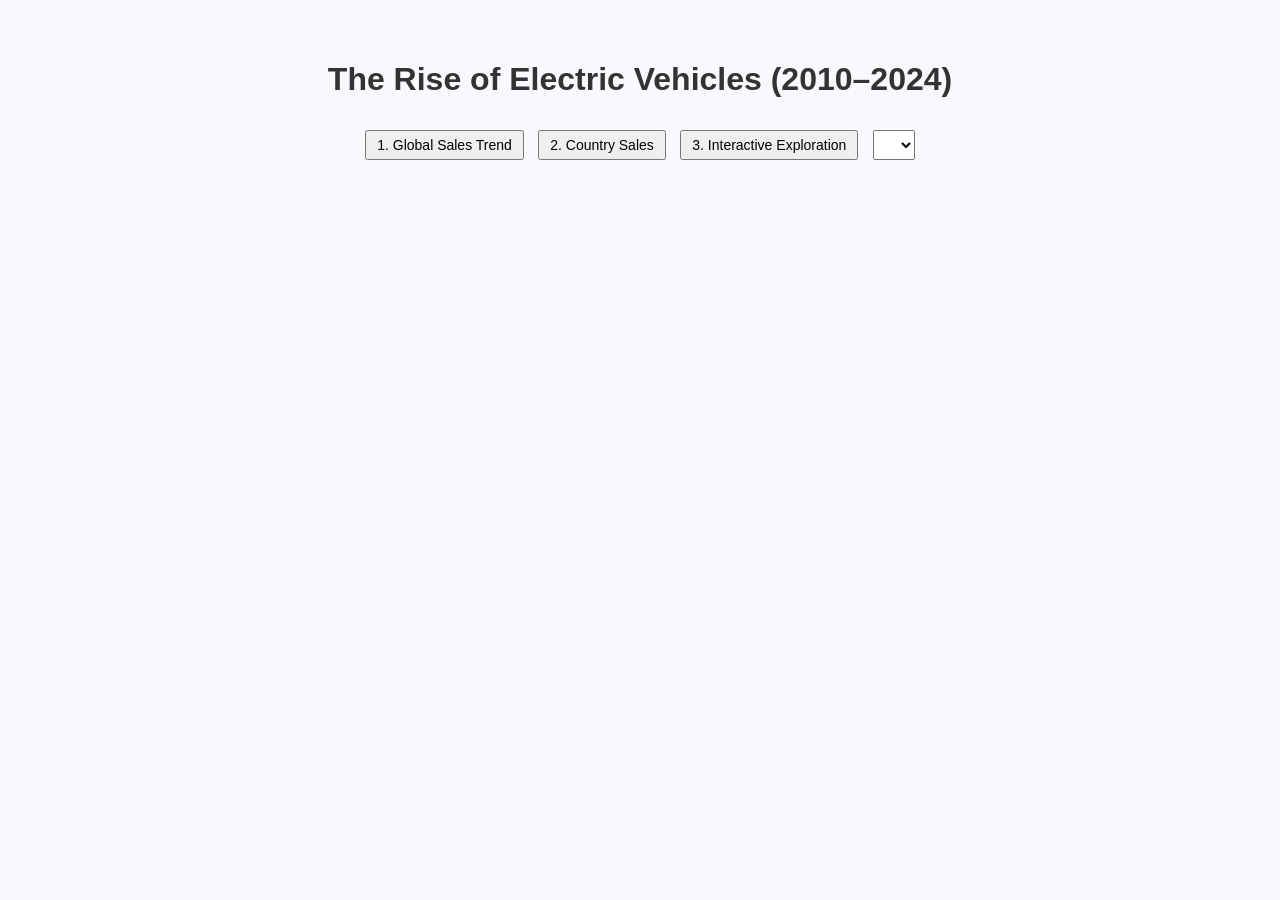
==== index.html @ d0d941d1 "1" ====
<!DOCTYPE html>
<html lang="en">
<head>
  <meta charset="UTF-8" />
  <meta name="viewport" content="width=device-width, initial-scale=1.0" />
  <title>EV Sales Narrative Visualization</title>
  <link rel="stylesheet" href="css/style.css" />
</head>
<body>
  <div id="container">
    <h1>The Rise of Electric Vehicles (2010–2024)</h1>
    <div id="scene"></div>
    <div id="description" class="description-box"></div>
    <div class="controls">
      <button onclick="showScene(0)">1. Global Sales Trend</button>
      <button onclick="showScene(1)">2. Country Sales</button>
      <button onclick="showScene(2)">3. Interactive Exploration</button>
      <select id="yearSelect"></select>
    </div>
  </div>

  <script src="https://d3js.org/d3.v7.min.js"></script>
  <script src="js/main.js"></script>
</body>
</html>
---- css/style.css ----
body {
  font-family: Arial, sans-serif;
  background: #f7f9fc;
  margin: 0;
  padding: 0;
  text-align: center;
}

h1 {
  color: #333;
  padding: 20px 0 10px;
}

#container {
  max-width: 1000px;
  margin: auto;
  padding: 20px;
}

svg {
  background: white;
  border: 1px solid #ccc;
  margin-bottom: 20px;
}

.controls {
  margin-top: 10px;
}

.controls button,
.controls select {
  margin: 0 5px;
  padding: 5px 10px;
  font-size: 14px;
}

.description-box {
  max-width: 800px;
  margin: 20px auto;
  font-size: 16px;
  color: #444;
  line-height: 1.5;
}

.highlight {
  color: darkred;
  font-weight: bold;
}

.scene-title {
  font-size: 18px;
  font-weight: bold;
  fill: #333;
}

.annotation {
  fill: darkslategray;
  font-size: 12px;
  font-style: italic;
}

.annotation-line {
  stroke: gray;
  stroke-dasharray: 4 2;
  stroke-width: 1;
}
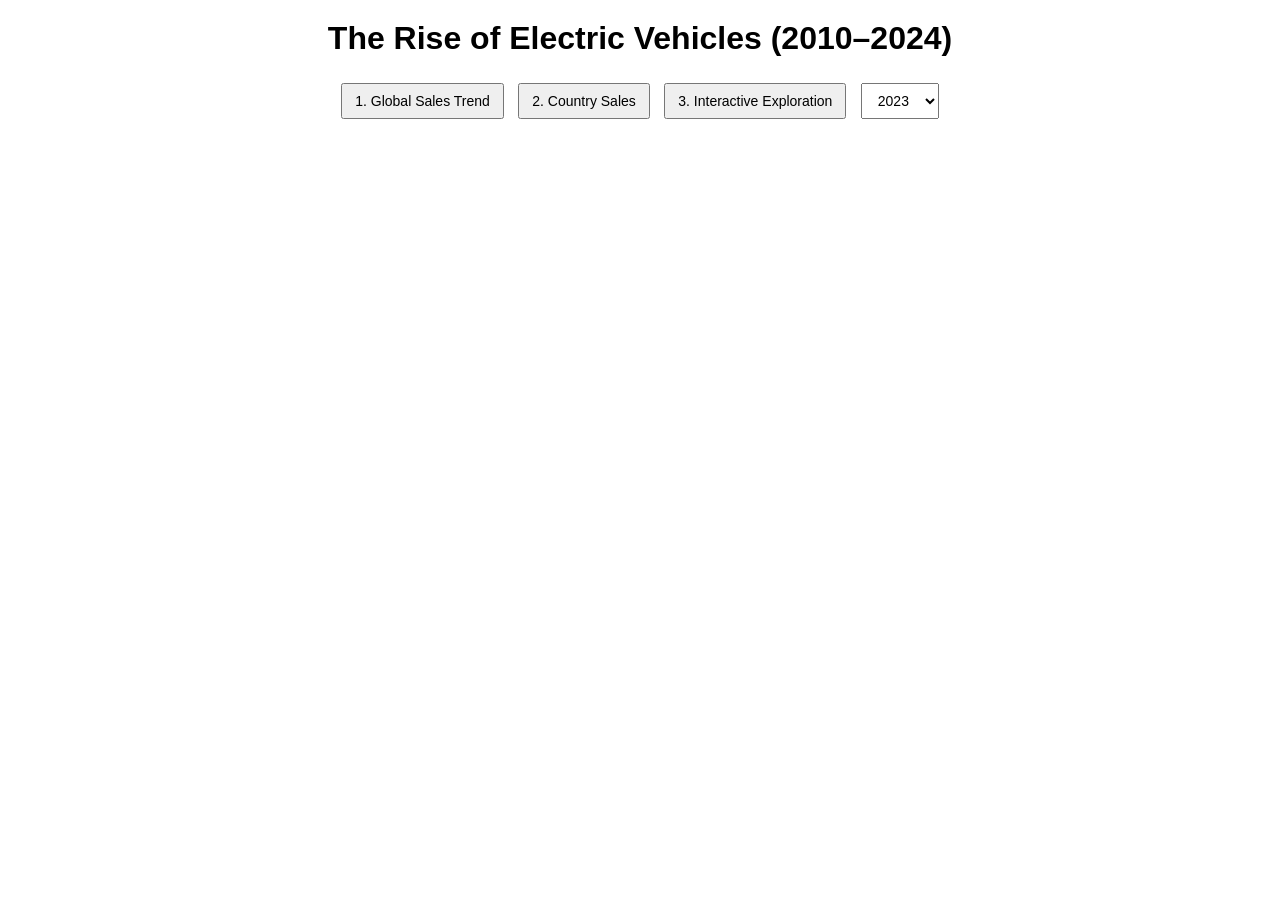
==== commit 98ab1c0e: "1" ====
--- a/index.html
+++ b/index.html
@@ -2,7 +2,7 @@
 <html lang="en">
 <head>
   <meta charset="UTF-8" />
-  <meta name="viewport" content="width=device-width, initial-scale=1.0" />
+  <meta name="viewport" content="width=device-width, initial-scale=1.0"/>
   <title>EV Sales Narrative Visualization</title>
   <link rel="stylesheet" href="css/style.css" />
 </head>
@@ -10,12 +10,18 @@
   <div id="container">
     <h1>The Rise of Electric Vehicles (2010–2024)</h1>
     <div id="scene"></div>
-    <div id="description" class="description-box"></div>
+    <p id="description"></p>
     <div class="controls">
       <button onclick="showScene(0)">1. Global Sales Trend</button>
       <button onclick="showScene(1)">2. Country Sales</button>
       <button onclick="showScene(2)">3. Interactive Exploration</button>
-      <select id="yearSelect"></select>
+      <select id="yearSelect" onchange="onYearChange(this.value)">
+        <option value="2020">2020</option>
+        <option value="2021">2021</option>
+        <option value="2022">2022</option>
+        <option value="2023" selected>2023</option>
+        <option value="2024">2024</option>
+      </select>
     </div>
   </div>
 
--- a/css/style.css
+++ b/css/style.css
@@ -1,56 +1,27 @@
 body {
-  font-family: Arial, sans-serif;
-  background: #f7f9fc;
+  font-family: sans-serif;
+  text-align: center;
   margin: 0;
   padding: 0;
-  text-align: center;
 }
 
 h1 {
-  color: #333;
-  padding: 20px 0 10px;
+  margin-top: 20px;
 }
 
-#container {
-  max-width: 1000px;
+#scene svg {
   margin: auto;
-  padding: 20px;
-}
-
-svg {
-  background: white;
-  border: 1px solid #ccc;
-  margin-bottom: 20px;
+  display: block;
 }
 
 .controls {
-  margin-top: 10px;
+  margin-top: 20px;
 }
 
-.controls button,
-.controls select {
-  margin: 0 5px;
-  padding: 5px 10px;
+button, select {
+  margin: 5px;
+  padding: 8px 12px;
   font-size: 14px;
-}
-
-.description-box {
-  max-width: 800px;
-  margin: 20px auto;
-  font-size: 16px;
-  color: #444;
-  line-height: 1.5;
-}
-
-.highlight {
-  color: darkred;
-  font-weight: bold;
-}
-
-.scene-title {
-  font-size: 18px;
-  font-weight: bold;
-  fill: #333;
 }
 
 .annotation {
@@ -59,8 +30,21 @@
   font-style: italic;
 }
 
-.annotation-line {
-  stroke: gray;
-  stroke-dasharray: 4 2;
-  stroke-width: 1;
+.scene-title {
+  font-size: 18px;
+  font-weight: bold;
+  fill: black;
+}
+
+#description {
+  margin-top: 10px;
+  max-width: 800px;
+  margin-left: auto;
+  margin-right: auto;
+  font-size: 16px;
+}
+
+.highlight {
+  color: darkred;
+  font-weight: bold;
 }
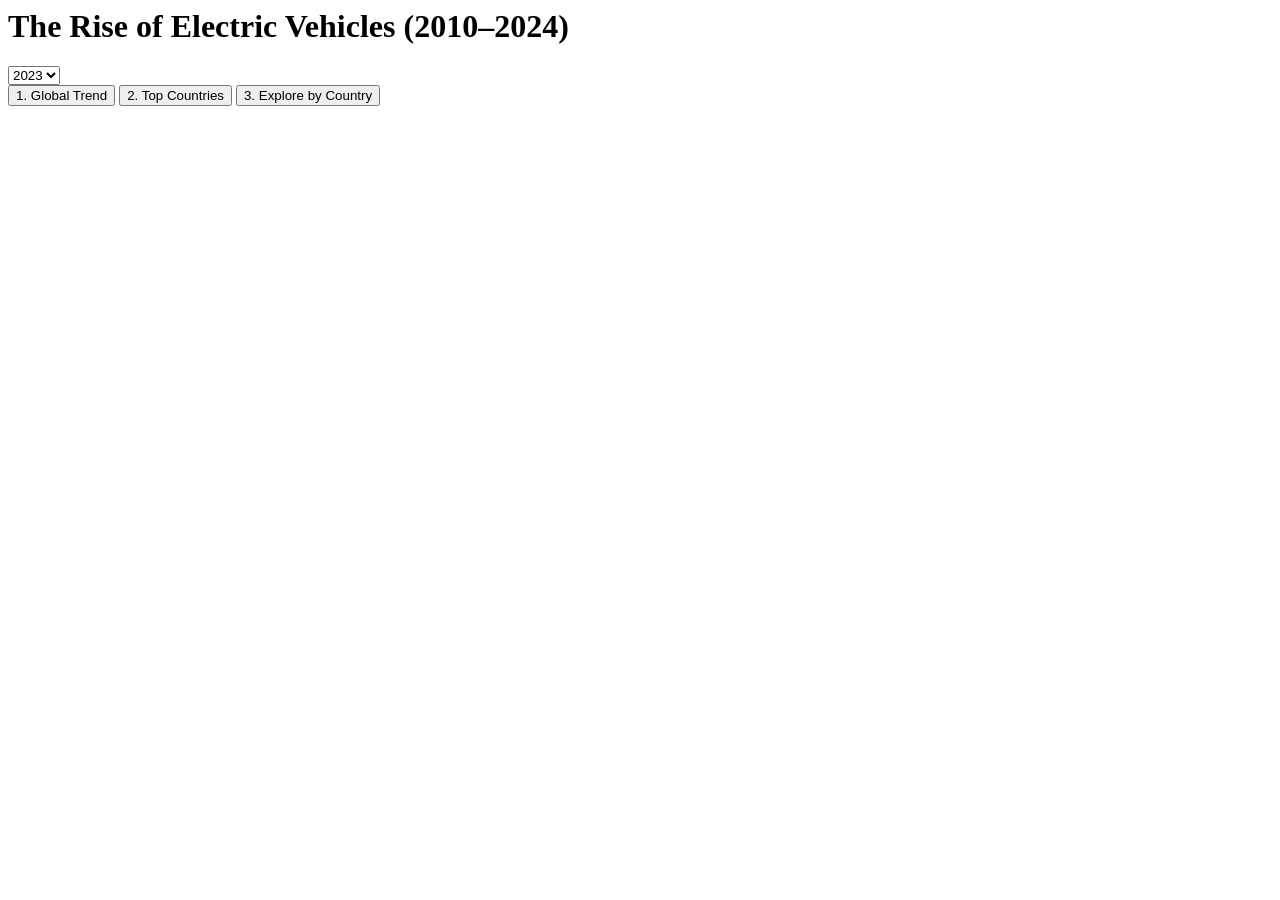
==== commit 4a0baf97: "1" ====
--- a/index.html
+++ b/index.html
@@ -1,31 +1,35 @@
-<!DOCTYPE html>
 <html lang="en">
 <head>
   <meta charset="UTF-8" />
-  <meta name="viewport" content="width=device-width, initial-scale=1.0"/>
+  <meta name="viewport" content="width=device-width, initial-scale=1.0" />
   <title>EV Sales Narrative Visualization</title>
-  <link rel="stylesheet" href="css/style.css" />
+  <link rel="stylesheet" href="style.css" />
 </head>
 <body>
   <div id="container">
     <h1>The Rise of Electric Vehicles (2010–2024)</h1>
     <div id="scene"></div>
-    <p id="description"></p>
+
+    <select id="year-selector">
+      <option value="2023" selected>2023</option>
+      <option value="2022">2022</option>
+      <option value="2021">2021</option>
+      <option value="2020">2020</option>
+      <option value="2019">2019</option>
+      <option value="2018">2018</option>
+    </select>
+
     <div class="controls">
-      <button onclick="showScene(0)">1. Global Sales Trend</button>
-      <button onclick="showScene(1)">2. Country Sales</button>
-      <button onclick="showScene(2)">3. Interactive Exploration</button>
-      <select id="yearSelect" onchange="onYearChange(this.value)">
-        <option value="2020">2020</option>
-        <option value="2021">2021</option>
-        <option value="2022">2022</option>
-        <option value="2023" selected>2023</option>
-        <option value="2024">2024</option>
-      </select>
+      <button data-scene="0" class="active">1. Global Trend</button>
+      <button data-scene="1">2. Top Countries</button>
+      <button data-scene="2">3. Explore by Country</button>
     </div>
+
+    <div id="description"></div>
+    <div id="tooltip" class="tooltip"></div>
   </div>
 
   <script src="https://d3js.org/d3.v7.min.js"></script>
-  <script src="js/main.js"></script>
+  <script src="main.js"></script>
 </body>
 </html>
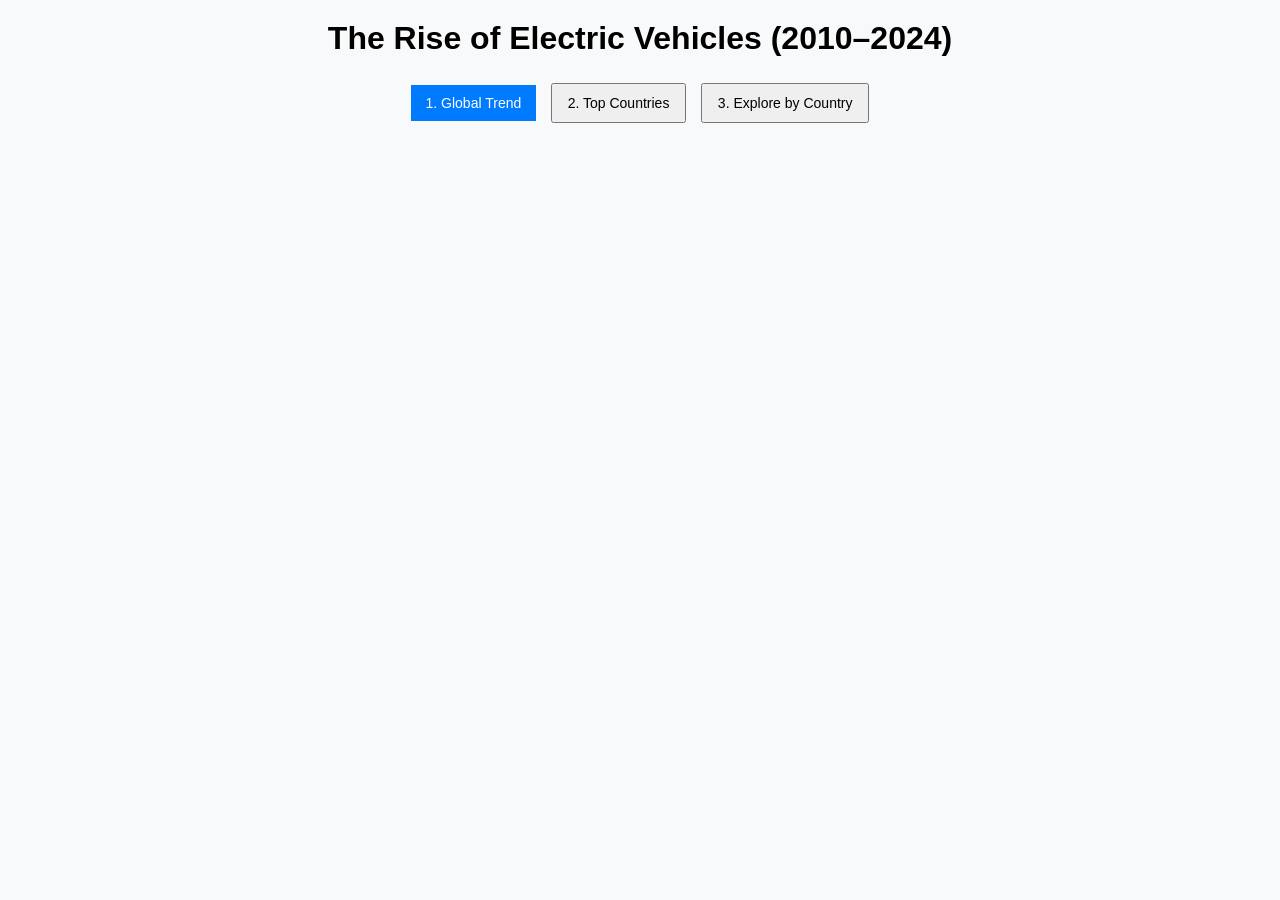
==== commit 0c6bc708: "1" ====
--- a/index.html
+++ b/index.html
@@ -3,7 +3,7 @@
   <meta charset="UTF-8" />
   <meta name="viewport" content="width=device-width, initial-scale=1.0" />
   <title>EV Sales Narrative Visualization</title>
-  <link rel="stylesheet" href="style.css" />
+  <link rel="stylesheet" href="css/style.css" />
 </head>
 <body>
   <div id="container">
@@ -30,6 +30,6 @@
   </div>
 
   <script src="https://d3js.org/d3.v7.min.js"></script>
-  <script src="main.js"></script>
+  <script src="js/main.js"></script>
 </body>
 </html>
--- a/css/style.css
+++ b/css/style.css
@@ -0,0 +1,60 @@
+body {
+  font-family: Arial, sans-serif;
+  text-align: center;
+  background-color: #f8f9fa;
+  margin: 0;
+  padding: 0;
+}
+
+#container {
+  margin: 20px auto;
+  max-width: 1000px;
+}
+
+#scene {
+  margin-bottom: 20px;
+}
+
+.controls button {
+  margin: 5px;
+  padding: 10px 15px;
+  font-size: 14px;
+  cursor: pointer;
+}
+
+.controls .active {
+  background-color: #007bff;
+  color: white;
+  border: none;
+}
+
+#year-selector {
+  margin-bottom: 10px;
+  font-size: 14px;
+  padding: 6px;
+  display: none;
+}
+
+#description {
+  margin-top: 15px;
+  font-size: 15px;
+  line-height: 1.5;
+  color: #333;
+}
+
+.tooltip {
+  position: absolute;
+  background-color: rgba(0, 0, 0, 0.8);
+  color: white;
+  padding: 6px 10px;
+  border-radius: 4px;
+  font-size: 13px;
+  pointer-events: none;
+  z-index: 999;
+  display: none;
+}
+
+.scene-title {
+  font-size: 20px;
+  font-weight: bold;
+}
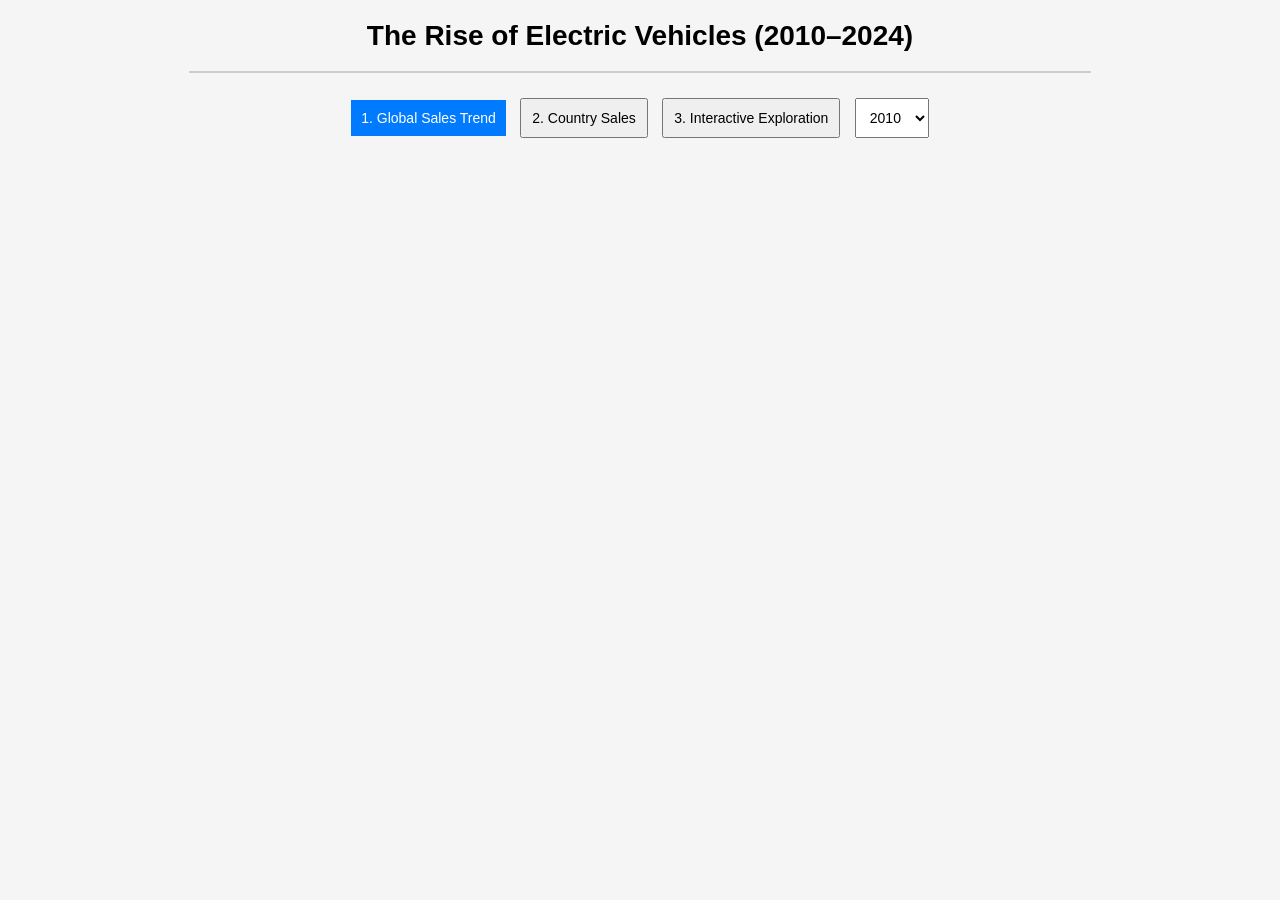
==== commit 8e7c4a98: "1" ====
--- a/index.html
+++ b/index.html
@@ -1,35 +1,36 @@
+<!DOCTYPE html>
 <html lang="en">
 <head>
   <meta charset="UTF-8" />
-  <meta name="viewport" content="width=device-width, initial-scale=1.0" />
-  <title>EV Sales Narrative Visualization</title>
+  <title>EV Sales Narrative</title>
   <link rel="stylesheet" href="css/style.css" />
+  <script src="https://d3js.org/d3.v7.min.js"></script>
 </head>
 <body>
-  <div id="container">
-    <h1>The Rise of Electric Vehicles (2010–2024)</h1>
-    <div id="scene"></div>
+  <h1>The Rise of Electric Vehicles (2010–2024)</h1>
+  <div id="scene"></div>
+  <div id="description" class="description"></div>
 
+  <div class="controls">
+    <button data-scene="0" class="active">1. Global Sales Trend</button>
+    <button data-scene="1">2. Country Sales</button>
+    <button data-scene="2">3. Interactive Exploration</button>
     <select id="year-selector">
-      <option value="2023" selected>2023</option>
-      <option value="2022">2022</option>
-      <option value="2021">2021</option>
-      <option value="2020">2020</option>
-      <option value="2019">2019</option>
-      <option value="2018">2018</option>
+      <!-- options from 2010 to 2024 -->
+      <script>
+        for (let y = 2010; y <= 2024; y++) {
+          const opt = document.createElement("option");
+          opt.value = y;
+          opt.text = y;
+          if (y === 2023) opt.selected = true;
+          document.write(opt.outerHTML);
+        }
+      </script>
     </select>
-
-    <div class="controls">
-      <button data-scene="0" class="active">1. Global Trend</button>
-      <button data-scene="1">2. Top Countries</button>
-      <button data-scene="2">3. Explore by Country</button>
-    </div>
-
-    <div id="description"></div>
-    <div id="tooltip" class="tooltip"></div>
   </div>
 
-  <script src="https://d3js.org/d3.v7.min.js"></script>
+  <div id="tooltip" class="tooltip" style="display: none;"></div>
+
   <script src="js/main.js"></script>
 </body>
 </html>
--- a/css/style.css
+++ b/css/style.css
@@ -1,60 +1,54 @@
 body {
-  font-family: Arial, sans-serif;
+  font-family: sans-serif;
   text-align: center;
-  background-color: #f8f9fa;
   margin: 0;
   padding: 0;
+  background: #f5f5f5;
 }
 
-#container {
-  margin: 20px auto;
-  max-width: 1000px;
+h1 {
+  margin-top: 20px;
+  font-size: 28px;
 }
 
 #scene {
-  margin-bottom: 20px;
+  margin: 0 auto;
+  width: 900px;
+  background: white;
+  border: 1px solid #ccc;
 }
 
-.controls button {
+.description {
+  margin-top: 15px;
+  font-size: 16px;
+  max-width: 800px;
+  margin-left: auto;
+  margin-right: auto;
+}
+
+.controls {
+  margin-top: 20px;
+}
+
+.controls button,
+.controls select {
   margin: 5px;
-  padding: 10px 15px;
+  padding: 10px;
   font-size: 14px;
-  cursor: pointer;
 }
 
 .controls .active {
-  background-color: #007bff;
+  background: #007bff;
   color: white;
   border: none;
 }
 
-#year-selector {
-  margin-bottom: 10px;
-  font-size: 14px;
-  padding: 6px;
-  display: none;
-}
-
-#description {
-  margin-top: 15px;
-  font-size: 15px;
-  line-height: 1.5;
-  color: #333;
-}
-
 .tooltip {
   position: absolute;
-  background-color: rgba(0, 0, 0, 0.8);
+  background-color: rgba(0,0,0,0.8);
   color: white;
-  padding: 6px 10px;
+  padding: 8px 12px;
   border-radius: 4px;
+  pointer-events: none;
   font-size: 13px;
-  pointer-events: none;
-  z-index: 999;
-  display: none;
-}
-
-.scene-title {
-  font-size: 20px;
-  font-weight: bold;
 }
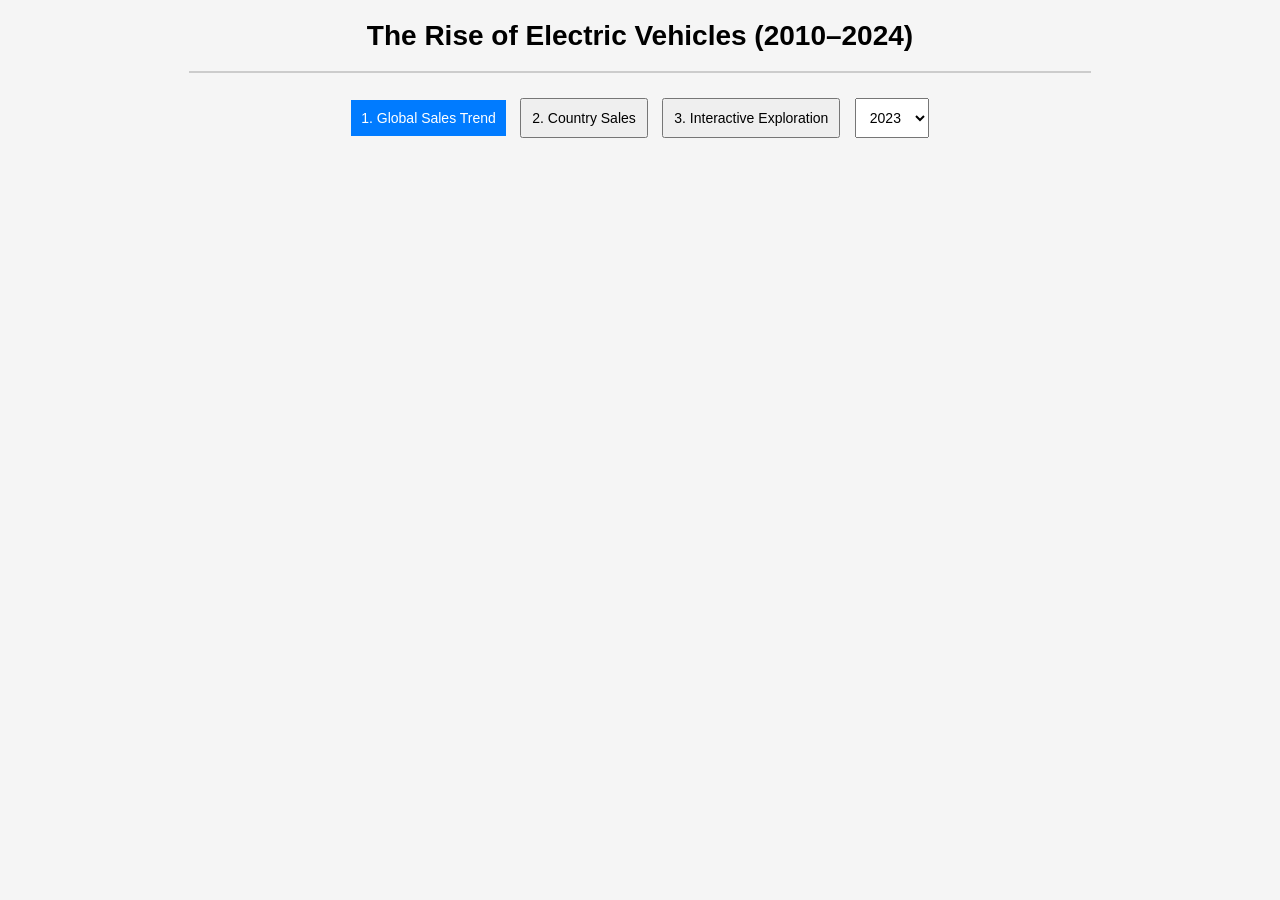
==== commit 68981c21: "1" ====
--- a/index.html
+++ b/index.html
@@ -16,16 +16,21 @@
     <button data-scene="1">2. Country Sales</button>
     <button data-scene="2">3. Interactive Exploration</button>
     <select id="year-selector">
-      <!-- options from 2010 to 2024 -->
-      <script>
-        for (let y = 2010; y <= 2024; y++) {
-          const opt = document.createElement("option");
-          opt.value = y;
-          opt.text = y;
-          if (y === 2023) opt.selected = true;
-          document.write(opt.outerHTML);
-        }
-      </script>
+      <option value="2010">2010</option>
+      <option value="2011">2011</option>
+      <option value="2012">2012</option>
+      <option value="2013">2013</option>
+      <option value="2014">2014</option>
+      <option value="2015">2015</option>
+      <option value="2016">2016</option>
+      <option value="2017">2017</option>
+      <option value="2018">2018</option>
+      <option value="2019">2019</option>
+      <option value="2020">2020</option>
+      <option value="2021">2021</option>
+      <option value="2022">2022</option>
+      <option value="2023" selected>2023</option>
+      <option value="2024">2024</option>
     </select>
   </div>
 
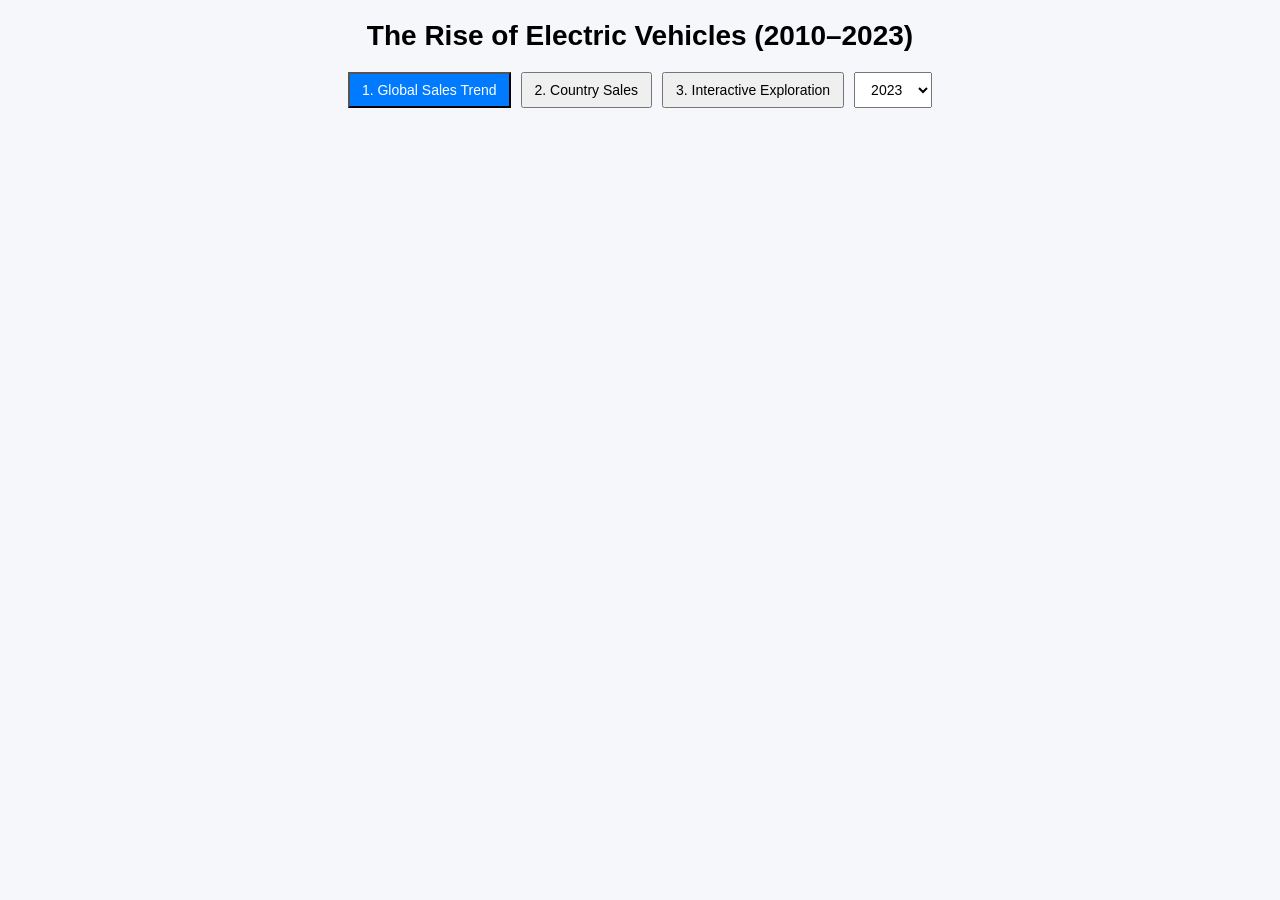
==== commit 7216426f: "1" ====
--- a/index.html
+++ b/index.html
@@ -7,7 +7,7 @@
   <script src="https://d3js.org/d3.v7.min.js"></script>
 </head>
 <body>
-  <h1>The Rise of Electric Vehicles (2010–2024)</h1>
+  <h1>The Rise of Electric Vehicles (2010–2023)</h1>
   <div id="scene"></div>
   <div id="description" class="description"></div>
 
@@ -30,7 +30,6 @@
       <option value="2021">2021</option>
       <option value="2022">2022</option>
       <option value="2023" selected>2023</option>
-      <option value="2024">2024</option>
     </select>
   </div>
 
--- a/css/style.css
+++ b/css/style.css
@@ -1,53 +1,51 @@
 body {
-  font-family: sans-serif;
+  font-family: Arial, sans-serif;
   text-align: center;
-  margin: 0;
-  padding: 0;
-  background: #f5f5f5;
+  background-color: #f5f7fa;
 }
 
 h1 {
+  font-size: 28px;
+  font-weight: bold;
   margin-top: 20px;
-  font-size: 28px;
 }
 
-#scene {
-  margin: 0 auto;
-  width: 900px;
-  background: white;
-  border: 1px solid #ccc;
+#scene svg {
+  background-color: white;
+  margin: auto;
+  display: block;
+  border: 1px solid #ddd;
 }
 
-.description {
-  margin-top: 15px;
+#description {
+  margin: 20px auto;
+  width: 80%;
   font-size: 16px;
-  max-width: 800px;
-  margin-left: auto;
-  margin-right: auto;
 }
 
 .controls {
-  margin-top: 20px;
+  display: flex;
+  justify-content: center;
+  gap: 10px;
+  margin-bottom: 30px;
 }
 
-.controls button,
-.controls select {
-  margin: 5px;
-  padding: 10px;
+.controls button, .controls select {
+  padding: 8px 12px;
   font-size: 14px;
+  cursor: pointer;
 }
 
-.controls .active {
-  background: #007bff;
+.controls button.active {
+  background-color: #007bff;
   color: white;
-  border: none;
 }
 
 .tooltip {
   position: absolute;
-  background-color: rgba(0,0,0,0.8);
-  color: white;
-  padding: 8px 12px;
+  background: #333;
+  color: #fff;
+  padding: 6px 10px;
   border-radius: 4px;
   pointer-events: none;
   font-size: 13px;
